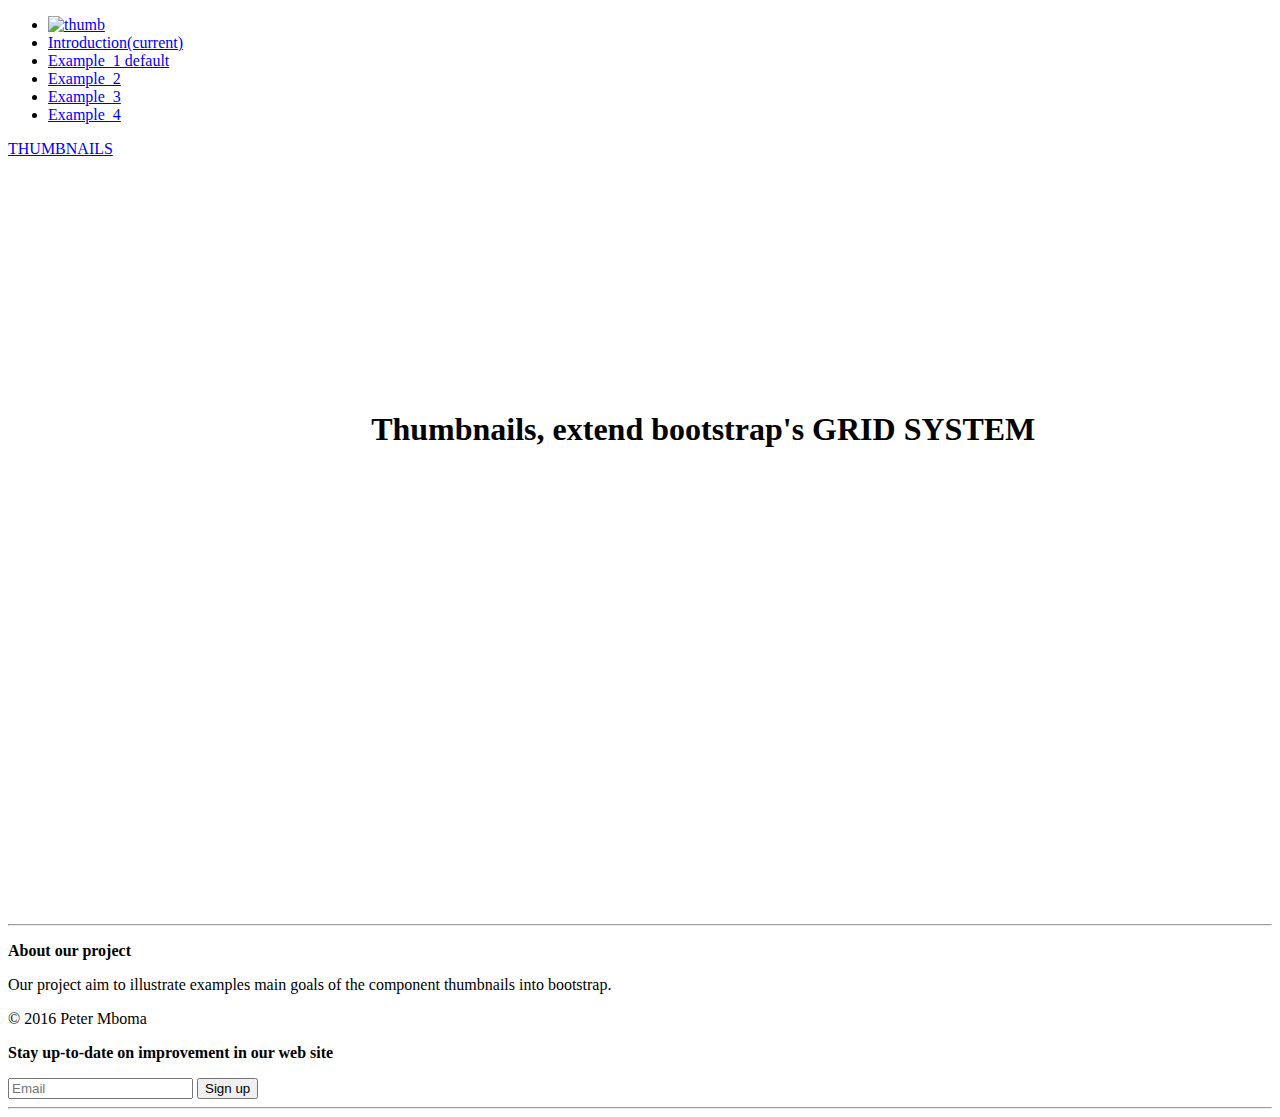
==== Example_1_default.html @ 9706b64f "Add 5 html files and a css file. Prepered them for future job (examples illustrating thumbnails goal" ====
<!DOCTYPE html>
<html lang="en">
  <head>
    <title>Thumbnail_documentation</title>
    <!-- Required meta tags always come first -->
    <meta charset="utf-8">
    <meta name="viewport" content="width=device-width, initial-scale=1, shrink-to-fit=no">
    <meta http-equiv="x-ua-compatible" content="ie=edge">
    <!--Bootstrap CSS -->
    <link rel="stylesheet" href="https://maxcdn.bootstrapcdn.com/bootstrap/4.0.0-alpha.2/css/bootstrap.min.css" integrity="sha384-y3tfxAZXuh4HwSYylfB+J125MxIs6mR5FOHamPBG064zB+AFeWH94NdvaCBm8qnd" crossorigin="anonymous">
    <link rel="stylesheet" type="text/css" href="style.css">
  </head>
  <body>
    <div class="wrap">
      <!--nav bar starts=========================================================  -->
      <nav class="navbar navbar-dark bg-success">
        <div class="container">

          <ul class="nav navbar-nav">
            <li class="nav-item">
              <a class="nav-link" href="#thumb"><img src="/home/mboma/site/lab/thumbnails/img_thum/thumbnails.png" alt="thumb"></a></li>
            <li class="nav-item">
            <a class="nav-link" href="#Definition">Introduction<span class="sr-only">(current)</span></a>
            </li>
            <li class="nav-item">
            <a class="nav-link" href="#Example 1">Example_1 default</a>
            </li>
            <li class="nav-item">
            <a class="nav-link" href="#Example 2">Example_2</a>
            </li>
            <li class="nav-item">
            <a class="nav-link" href="#Example 3">Example_3</a>
            </li>
            <li class="nav-item">
            <a class="nav-link" href="#Example_4">Example_4</a>
            </li>
          </ul>
           <a class="navbar-brand pull-sm-right m-r-0 hidden-xs-down" href="http:WWW//getbootstrap.com/components/#thumbnails">THUMBNAILS</a>
        </div>
      <!-- simplon.com just for example-->
      </nav>
     <!--End nav bar ========================================================-->
      <div class="container main">
        <h1>Thumbnails, extend bootstrap's GRID SYSTEM</h1>
      </div>
    </div>
   <footer>
     <hr>
     <div class="bg-info p-x-2">
       <!--  bg-info is the footer background color-->
       <div class="row p-y-2 text-muted">
         <div class="col-md-6 col-xl-5">
           <p><strong>About our project</strong></p>
           <p>Our project aim to illustrate examples main goals of the component thumbnails into bootstrap.</p>
           <p>&copy; 2016 Peter Mboma</p>
         </div>
        <div class="col-md-6 col-xl-5 col-xl-offset-2">
           <p><strong>Stay up-to-date on improvement in our web site</strong></p>
         <div class="input-group">
           <input type="text" class="form-control" placeholder="Email">
           <span class="input-group-btn">
           <button class="btn btn-primary" type="button">Sign up</button>
           </span>
         </div>
        </div>
       </div>
     <hr><!-- end of signup form -->
   </div>
   <!--end container===============================================================-->
 </footer>
   <!-- jQuery first,==============================================================-->
   <script src="https://ajax.googleapis.com/ajax/libs/jquery/2.1.4/jquery.min.js"></script>
   <!--   then Bootstrap JS. =======================================================-->
   <script src="https://maxcdn.bootstrapcdn.com/bootstrap/4.0.0-alpha.2/js/bootstrap.min.js" integrity="sha384-vZ2WRJMwsjRMW/8U7i6PWi6AlO1L79snBrmgiDpgIWJ82z8eA5lenwvxbMV1PAh7" crossorigin="anonymous"></script>
   </body>
   </html>
---- style.css ----
.main{
  width:70%;
  margin: 20%;
  text-align: center;
}
.container{
  background-image: url("/home/mboma/Downloads/thumbnails.png");
  background-repeat: no-repeat;
}
.container .goal{
font-weight: bold;
font-style: italic;
font-family: Helvetica, sans-serif;
border: 1px dotted tomato;
}

@media(min-width:769px){
.wrap{
  min-height:100vh;
}

}
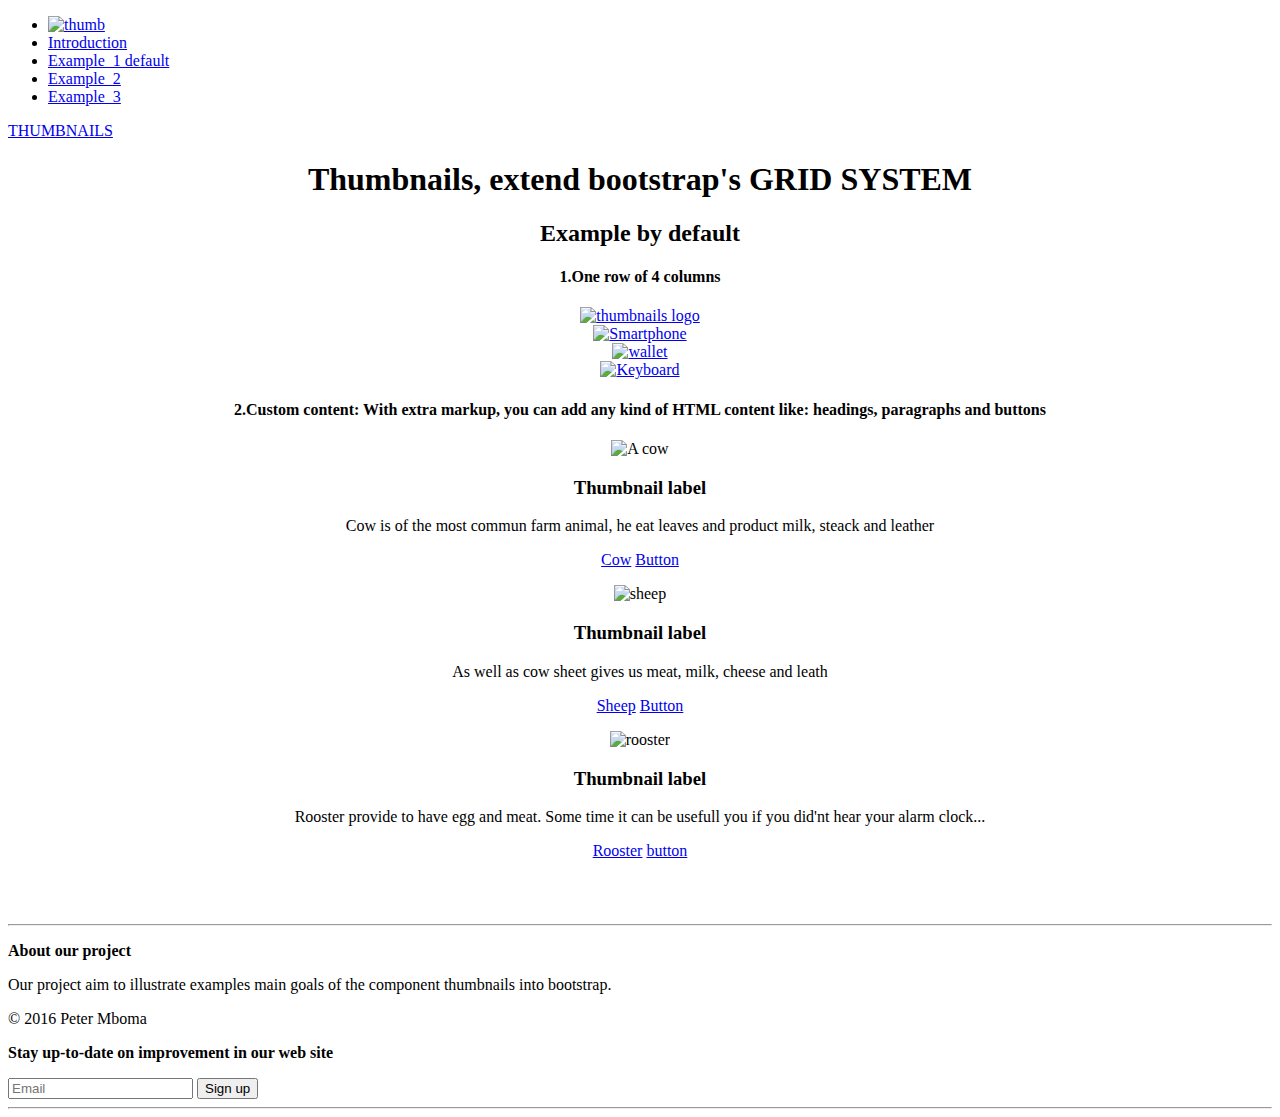
==== commit 0288a590: "Delete 2 html files create 1 new. and complete them with requiered illustration and appropriate styl" ====
--- a/Example_1_default.html
+++ b/Example_1_default.html
@@ -11,16 +11,16 @@
     <link rel="stylesheet" type="text/css" href="style.css">
   </head>
   <body>
+    <!--  wrap starts here========================================================-->
     <div class="wrap">
       <!--nav bar starts=========================================================  -->
       <nav class="navbar navbar-dark bg-success">
-        <div class="container">
 
           <ul class="nav navbar-nav">
             <li class="nav-item">
               <a class="nav-link" href="#thumb"><img src="/home/mboma/site/lab/thumbnails/img_thum/thumbnails.png" alt="thumb"></a></li>
             <li class="nav-item">
-            <a class="nav-link" href="#Definition">Introduction<span class="sr-only">(current)</span></a>
+            <a class="nav-link" href="#Definition">Introduction</a>
             </li>
             <li class="nav-item">
             <a class="nav-link" href="#Example 1">Example_1 default</a>
@@ -31,19 +31,72 @@
             <li class="nav-item">
             <a class="nav-link" href="#Example 3">Example_3</a>
             </li>
-            <li class="nav-item">
-            <a class="nav-link" href="#Example_4">Example_4</a>
-            </li>
           </ul>
            <a class="navbar-brand pull-sm-right m-r-0 hidden-xs-down" href="http:WWW//getbootstrap.com/components/#thumbnails">THUMBNAILS</a>
-        </div>
       <!-- simplon.com just for example-->
       </nav>
      <!--End nav bar ========================================================-->
       <div class="container main">
         <h1>Thumbnails, extend bootstrap's GRID SYSTEM</h1>
+
+        <h2>Example by default</h2>
+        <h4>1.One row of 4 columns</h4>
+        <div class="row">
+            <div class="col-xs-6 col-md-3">
+               <a href="/home/mboma/site/lab/thumbnails/" class="thumbnail">
+               <img src="/home/mboma/site/lab/thumbnails/img_thum/thumbnails.png" alt="thumbnails logo"></a>
+            </div>
+            <div class="col-xs-6 col-md-3">
+               <a href="/home/mboma/site/lab/image_google/" class="thumbnail">
+               <img src="/home/mboma/site/lab/image_google/smartphone.png" alt="Smartphone"></a>
+            </div>
+            <div class="col-xs-6 col-md-3">
+               <a href="/home/mboma/site/lab/image_google/" class="thumbnail">
+               <img src="/home/mboma/site/lab/image_google/message.png" alt="wallet"></a>
+            </div>
+            <div class="col-xs-6 col-md-3">
+               <a href="/home/mboma/site/lab/image_google/" class="thumbnail">
+               <img src="/home/mboma/site/lab/image_google/apply_google.png" alt="Keyboard"></a>
+            </div>
+            <h4>2.Custom content: With extra markup, you can add any kind of HTML content like: headings, paragraphs and buttons</h4>
+
+          </div>
+            <div class="row">
+              <div class="col-sm-6 col-md-4">
+                 <div class="thumbnail">
+                    <img src="/home/mboma/site/lab/thumbnails/img_thumb/cow.png" alt="A cow">
+                    <div class="caption">
+                       <h3>Thumbnail label</h3>
+                       <p>Cow is of the most commun farm animal, he eat leaves and product milk, steack and leather</p>
+                       <p><a href="http://www.ciwf.fr/animaux-de-ferme/vaches-laitieres/elevage-standard/" class="btn btn-primary" role="button">Cow</a> <a href="#" class="btn btn-default" role="button">Button</a></p>
+                    </div>
+                 </div>
+              </div>
+              <div class="col-sm-6 col-md-4">
+                 <div class="thumbnail">
+                    <img src="/home/mboma/site/lab/thumbnails/img_thumb/goat.png" alt="sheep">
+                    <div class="caption">
+                       <h3>Thumbnail label</h3>
+                       <p>As well as cow sheet gives us meat, milk, cheese and leath</p>
+                       <p><a href="http://www.cosmovisions.com/chevres.htm" class="btn btn-primary" role="button">Sheep</a> <a href="#" class="btn btn-default" role="button">Button</a></p>
+                    </div>
+                 </div>
+              </div>
+              <div class="col-sm-6 col-md-4">
+                 <div class="thumbnail">
+                    <img src="/home/mboma/site/lab/thumbnails/img_thumb/hen.png" alt="rooster">
+                    <div class="caption">
+                       <h3>Thumbnail label</h3>
+                       <p>Rooster provide to have egg and meat. Some time it can be usefull you if you did'nt hear your alarm clock...</p>
+                       <p><a href="http://www.encyclopedie-des-animaux.com/animaux/voir-fiche-animal/11/Le-Coq---La-poule.html" class="btn btn-primary" role="button">Rooster</a> <a href="#" class="btn btn-default" role="button">button</a></p>
+                    </div>
+                 </div>
+              </div>
+            </div>
       </div>
+
     </div>
+    <!--wrap end here===========================================================  -->
    <footer>
      <hr>
      <div class="bg-info p-x-2">
--- a/style.css
+++ b/style.css
@@ -1,7 +1,10 @@
 .main{
   width:70%;
-  margin: 20%;
+  margin: 0 auto;
   text-align: center;
+}
+.main li{
+  list-style: none;
 }
 .container{
   background-image: url("/home/mboma/Downloads/thumbnails.png");
@@ -13,6 +16,9 @@
 font-family: Helvetica, sans-serif;
 border: 1px dotted tomato;
 }
+.main img{
+  width: 15%;
+}
 
 @media(min-width:769px){
 .wrap{
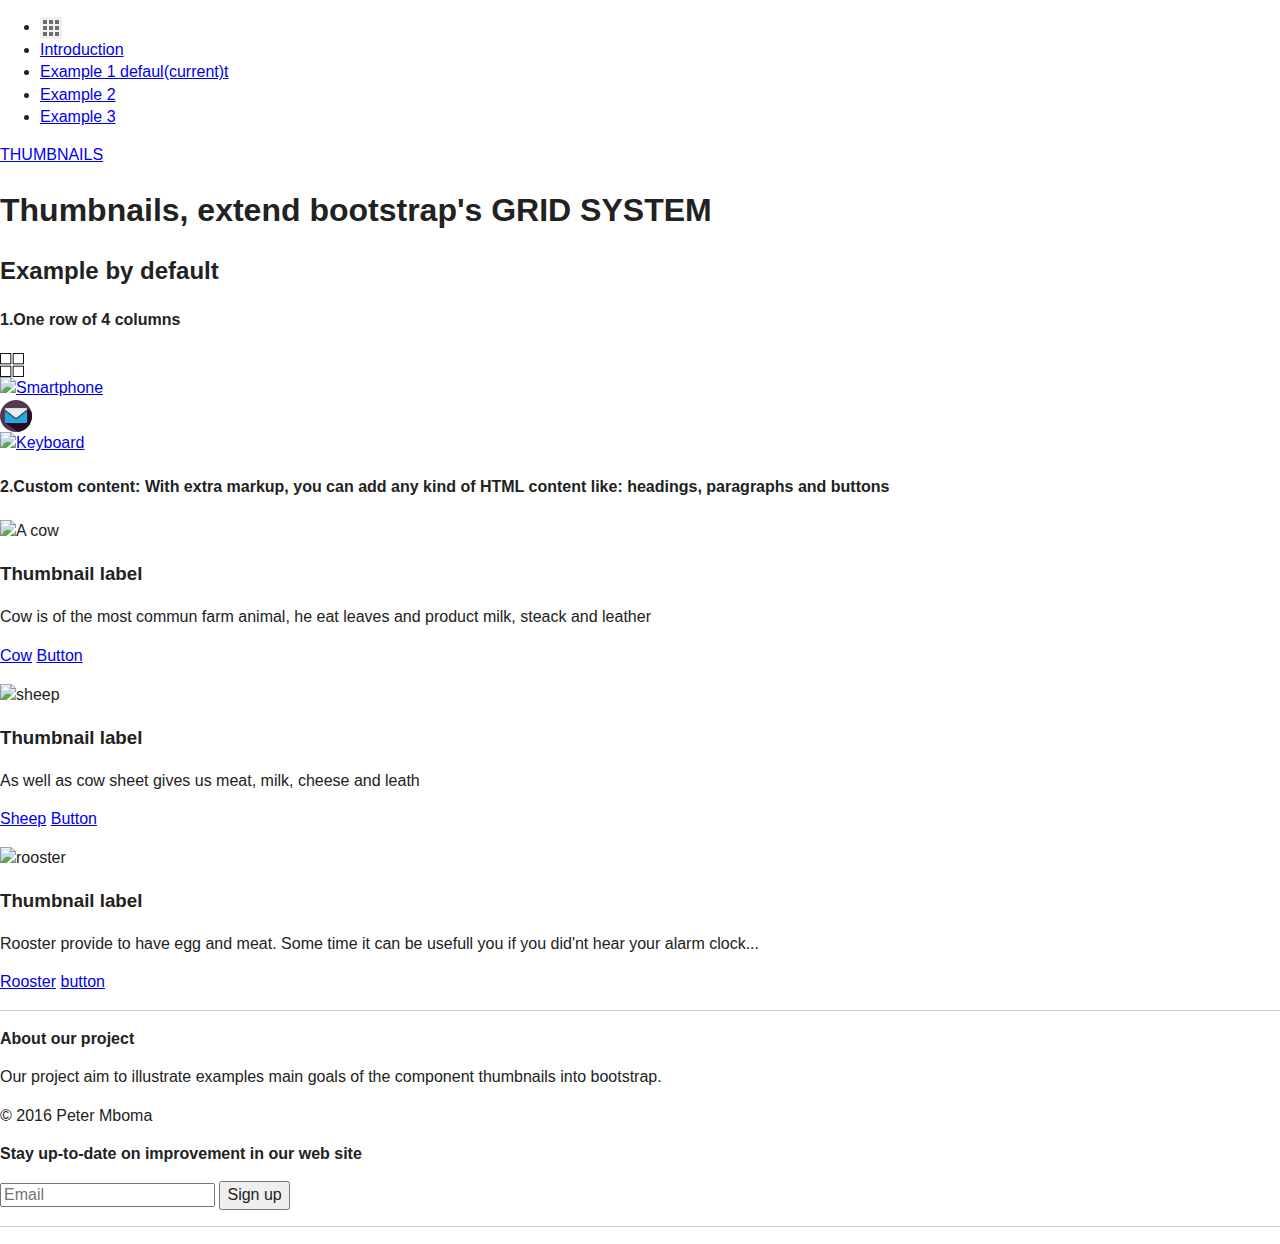
==== commit ff5fff7d: "Add images into img folderand fixe img into index and Example_1 files" ====
--- a/Example_1_default.html
+++ b/Example_1_default.html
@@ -1,40 +1,61 @@
 <!DOCTYPE html>
-<html lang="en">
-  <head>
-    <title>Thumbnail_documentation</title>
-    <!-- Required meta tags always come first -->
-    <meta charset="utf-8">
-    <meta name="viewport" content="width=device-width, initial-scale=1, shrink-to-fit=no">
-    <meta http-equiv="x-ua-compatible" content="ie=edge">
-    <!--Bootstrap CSS -->
-    <link rel="stylesheet" href="https://maxcdn.bootstrapcdn.com/bootstrap/4.0.0-alpha.2/css/bootstrap.min.css" integrity="sha384-y3tfxAZXuh4HwSYylfB+J125MxIs6mR5FOHamPBG064zB+AFeWH94NdvaCBm8qnd" crossorigin="anonymous">
-    <link rel="stylesheet" type="text/css" href="style.css">
-  </head>
-  <body>
-    <!--  wrap starts here========================================================-->
-    <div class="wrap">
-      <!--nav bar starts=========================================================  -->
-      <nav class="navbar navbar-dark bg-success">
+   <html class="no-js" lang="">
+       <head>
+           <meta charset="utf-8">
+           <meta http-equiv="x-ua-compatible" content="ie=edge">
+           <title>Thumbnail_documentation</title>
+           <meta name="description" content="">
+           <meta name="viewport" content="width=device-width, initial-scale=1">
 
-          <ul class="nav navbar-nav">
-            <li class="nav-item">
-              <a class="nav-link" href="#thumb"><img src="/home/mboma/site/lab/thumbnails/img_thum/thumbnails.png" alt="thumb"></a></li>
-            <li class="nav-item">
-            <a class="nav-link" href="#Definition">Introduction</a>
-            </li>
-            <li class="nav-item">
-            <a class="nav-link" href="#Example 1">Example_1 default</a>
-            </li>
-            <li class="nav-item">
-            <a class="nav-link" href="#Example 2">Example_2</a>
-            </li>
-            <li class="nav-item">
-            <a class="nav-link" href="#Example 3">Example_3</a>
-            </li>
-          </ul>
-           <a class="navbar-brand pull-sm-right m-r-0 hidden-xs-down" href="http:WWW//getbootstrap.com/components/#thumbnails">THUMBNAILS</a>
-      <!-- simplon.com just for example-->
-      </nav>
+           <link rel="apple-touch-icon" href="apple-touch-icon.png">
+           <!-- Place favicon.ico in the root directory -->
+
+           <link rel="stylesheet" href="css/normalize.css">
+           <link rel="stylesheet" href="css/main.css">
+           <script src="js/vendor/modernizr-2.8.3.min.js"></script>
+           <!-- from my original index. html===================================
+           ====-->
+           <meta name="viewport" content="width=device-width, initial-scale=1, shrink-to-fit=no">
+           <meta http-equiv="x-ua-compatible" content="ie=edge">
+           <!--Bootstrap CSS -->
+           <link rel="stylesheet" href="https://maxcdn.bootstrapcdn.com/bootstrap/4.0.0-alpha.2/css/bootstrap.min.css" integrity="sha384-y3tfxAZXuh4HwSYylfB+J125MxIs6mR5FOHamPBG064zB+AFeWH94NdvaCBm8qnd" crossorigin="anonymous">
+           <link rel="stylesheet" type="text/css" href="/home/mboma/site/lab/thumbnails/css/style.css">
+           <!--  end of the head portion of my original html==================
+           =====================================================================-->
+       </head>
+       <body>
+           <!--[if lt IE 8]>
+               <p class="browserupgrade">You are using an <strong>outdated</strong> browser. Please <a href="http://browsehappy.com/">upgrade your browser</a> to improve your experience.</p>
+           <![endif]-->
+
+           <!-- Add your site or application content here -->
+
+   <!--  my original index.html=======================================
+   =============================================================================-->
+
+   <div class="wrap">
+     <!--nav bar starts=========================================================  -->
+     <nav class="navbar navbar-dark bg-success">
+         <ul class="nav navbar-nav">
+           <li class="nav-item">
+             <a class="nav-link" href="/home/mboma/site/lab/thumbnails/img"><img src="/img/apply_google.png" alt="thumb"></a></li>
+           <li class="nav-item">
+             <a class="nav-link" href="index.html">Introduction</a>
+           </li>
+           <li class="nav-item">
+             <a class="nav-link" href="Example_1_default.html">Example 1 defaul<span class="sr-only">(current)</span>t</a>
+           </li>
+           <li class="nav-item">
+             <a class="nav-link" href="Example_2.html">Example 2</a>
+           </li>
+           <li class="nav-item">
+             <a class="nav-link" href="Example_3.html">Example 3</a>
+           </li>
+         </ul>
+             <a class="navbar-brand pull-sm-right m-r-0 hidden-xs-down" href="http:WWW//getbootstrap.com/components/#thumbnails">THUMBNAILS</a>
+
+     <!-- simplon.com just for example-->
+     </nav>
      <!--End nav bar ========================================================-->
       <div class="container main">
         <h1>Thumbnails, extend bootstrap's GRID SYSTEM</h1>
@@ -44,19 +65,19 @@
         <div class="row">
             <div class="col-xs-6 col-md-3">
                <a href="/home/mboma/site/lab/thumbnails/" class="thumbnail">
-               <img src="/home/mboma/site/lab/thumbnails/img_thum/thumbnails.png" alt="thumbnails logo"></a>
+               <img src="/img/thumbnails.png" alt="thumbnails logo"></a>
             </div>
             <div class="col-xs-6 col-md-3">
-               <a href="/home/mboma/site/lab/image_google/" class="thumbnail">
-               <img src="/home/mboma/site/lab/image_google/smartphone.png" alt="Smartphone"></a>
+               <a href="/home/mboma/site/lab/thumbnails/img/" class="thumbnail">
+               <img src="smartphone.png" alt="Smartphone"></a>
             </div>
             <div class="col-xs-6 col-md-3">
-               <a href="/home/mboma/site/lab/image_google/" class="thumbnail">
-               <img src="/home/mboma/site/lab/image_google/message.png" alt="wallet"></a>
+               <a href="/home/mboma/site/lab/thumbnails/img/" class="thumbnail">
+               <img src="/img/message.png" alt="wallet"></a>
             </div>
             <div class="col-xs-6 col-md-3">
-               <a href="/home/mboma/site/lab/image_google/" class="thumbnail">
-               <img src="/home/mboma/site/lab/image_google/apply_google.png" alt="Keyboard"></a>
+               <a href="/home/mboma/site/lab/thumbnails/img" class="thumbnail">
+               <img src="/img/apply_google.pngg" alt="Keyboard"></a>
             </div>
             <h4>2.Custom content: With extra markup, you can add any kind of HTML content like: headings, paragraphs and buttons</h4>
 
@@ -64,7 +85,7 @@
             <div class="row">
               <div class="col-sm-6 col-md-4">
                  <div class="thumbnail">
-                    <img src="/home/mboma/site/lab/thumbnails/img_thumb/cow.png" alt="A cow">
+                    <img src="/home/mboma/site/lab/thumbnails/img/cow.png" alt="A cow">
                     <div class="caption">
                        <h3>Thumbnail label</h3>
                        <p>Cow is of the most commun farm animal, he eat leaves and product milk, steack and leather</p>
@@ -74,7 +95,7 @@
               </div>
               <div class="col-sm-6 col-md-4">
                  <div class="thumbnail">
-                    <img src="/home/mboma/site/lab/thumbnails/img_thumb/goat.png" alt="sheep">
+                    <img src="/home/mboma/site/lab/thumbnails/img/goat.png" alt="sheep">
                     <div class="caption">
                        <h3>Thumbnail label</h3>
                        <p>As well as cow sheet gives us meat, milk, cheese and leath</p>
@@ -84,7 +105,7 @@
               </div>
               <div class="col-sm-6 col-md-4">
                  <div class="thumbnail">
-                    <img src="/home/mboma/site/lab/thumbnails/img_thumb/hen.png" alt="rooster">
+                    <img src="/home/mboma/site/lab/thumbnails/img/hen.png" alt="rooster">
                     <div class="caption">
                        <h3>Thumbnail label</h3>
                        <p>Rooster provide to have egg and meat. Some time it can be usefull you if you did'nt hear your alarm clock...</p>
@@ -94,36 +115,66 @@
               </div>
             </div>
       </div>
+    <!--End nav bar ========================================================-->
 
-    </div>
-    <!--wrap end here===========================================================  -->
+     </div>
+   </div>
    <footer>
-     <hr>
-     <div class="bg-info p-x-2">
-       <!--  bg-info is the footer background color-->
-       <div class="row p-y-2 text-muted">
-         <div class="col-md-6 col-xl-5">
-           <p><strong>About our project</strong></p>
-           <p>Our project aim to illustrate examples main goals of the component thumbnails into bootstrap.</p>
-           <p>&copy; 2016 Peter Mboma</p>
-         </div>
-        <div class="col-md-6 col-xl-5 col-xl-offset-2">
-           <p><strong>Stay up-to-date on improvement in our web site</strong></p>
-         <div class="input-group">
-           <input type="text" class="form-control" placeholder="Email">
-           <span class="input-group-btn">
-           <button class="btn btn-primary" type="button">Sign up</button>
-           </span>
-         </div>
+    <hr>
+    <div class="bg-info p-x-2">
+      <!--  bg-info is the footer background color-->
+      <div class="row p-y-2 text-muted">
+        <div class="col-md-6 col-xl-5">
+          <p><strong>About our project</strong></p>
+          <p>Our project aim to illustrate examples main goals of the component thumbnails into bootstrap.</p>
+          <p>&copy; 2016 Peter Mboma</p>
+        </div>
+       <div class="col-md-6 col-xl-5 col-xl-offset-2">
+          <p><strong>Stay up-to-date on improvement in our web site</strong></p>
+        <div class="input-group">
+          <input type="text" class="form-control" placeholder="Email">
+          <span class="input-group-btn">
+          <button class="btn btn-primary" type="button">Sign up</button>
+          </span>
         </div>
        </div>
-     <hr><!-- end of signup form -->
+      </div>
+    <hr><!-- end of signup form -->
    </div>
-   <!--end container===============================================================-->
- </footer>
-   <!-- jQuery first,==============================================================-->
-   <script src="https://ajax.googleapis.com/ajax/libs/jquery/2.1.4/jquery.min.js"></script>
-   <!--   then Bootstrap JS. =======================================================-->
-   <script src="https://maxcdn.bootstrapcdn.com/bootstrap/4.0.0-alpha.2/js/bootstrap.min.js" integrity="sha384-vZ2WRJMwsjRMW/8U7i6PWi6AlO1L79snBrmgiDpgIWJ82z8eA5lenwvxbMV1PAh7" crossorigin="anonymous"></script>
-   </body>
+
+           <!--End of my original index.html===========================
+           ======================================================================  -->
+
+
+
+           <!--  from my origial html file=======================================
+           =====================================================================-->
+         </footer>
+           <!-- jQuery first,==============================================================-->
+           <script src="https://ajax.googleapis.com/ajax/libs/jquery/2.1.4/jquery.min.js"></script>
+           <!--   then Bootstrap JS. =======================================================-->
+           <script src="https://maxcdn.bootstrapcdn.com/bootstrap/4.0.0-alpha.2/js/bootstrap.min.js" integrity="sha384-vZ2WRJMwsjRMW/8U7i6PWi6AlO1L79snBrmgiDpgIWJ82z8eA5lenwvxbMV1PAh7" crossorigin="anonymous"></script>
+
+
+
+
+           <!--  End of my original html body===================================
+           ======================================================================-->
+
+
+           <script src="https://code.jquery.com/jquery-1.12.0.min.js"></script>
+           <script>window.jQuery || document.write('<script src="js/vendor/jquery-1.12.0.min.js"><\/script>')</script>
+           <script src="js/plugins.js"></script>
+           <script src="js/main.js"></script>
+
+           <!-- Google Analytics: change UA-XXXXX-X to be your site's ID. -->
+           <script>
+               (function(b,o,i,l,e,r){b.GoogleAnalyticsObject=l;b[l]||(b[l]=
+               function(){(b[l].q=b[l].q||[]).push(arguments)});b[l].l=+new Date;
+               e=o.createElement(i);r=o.getElementsByTagName(i)[0];
+               e.src='https://www.google-analytics.com/analytics.js';
+               r.parentNode.insertBefore(e,r)}(window,document,'script','ga'));
+               ga('create','UA-XXXXX-X','auto');ga('send','pageview');
+           </script>
+       </body>
    </html>
--- a/css/main.css
+++ b/css/main.css
@@ -0,0 +1,282 @@
+/*! HTML5 Boilerplate v5.3.0 | MIT License | https://html5boilerplate.com/ */
+
+/*
+ * What follows is the result of much research on cross-browser styling.
+ * Credit left inline and big thanks to Nicolas Gallagher, Jonathan Neal,
+ * Kroc Camen, and the H5BP dev community and team.
+ */
+
+/* ==========================================================================
+   Base styles: opinionated defaults
+   ========================================================================== */
+
+html {
+    color: #222;
+    font-size: 1em;
+    line-height: 1.4;
+}
+
+/*
+ * Remove text-shadow in selection highlight:
+ * https://twitter.com/miketaylr/status/12228805301
+ *
+ * These selection rule sets have to be separate.
+ * Customize the background color to match your design.
+ */
+
+::-moz-selection {
+    background: #b3d4fc;
+    text-shadow: none;
+}
+
+::selection {
+    background: #b3d4fc;
+    text-shadow: none;
+}
+
+/*
+ * A better looking default horizontal rule
+ */
+
+hr {
+    display: block;
+    height: 1px;
+    border: 0;
+    border-top: 1px solid #ccc;
+    margin: 1em 0;
+    padding: 0;
+}
+
+/*
+ * Remove the gap between audio, canvas, iframes,
+ * images, videos and the bottom of their containers:
+ * https://github.com/h5bp/html5-boilerplate/issues/440
+ */
+
+audio,
+canvas,
+iframe,
+img,
+svg,
+video {
+    vertical-align: middle;
+}
+
+/*
+ * Remove default fieldset styles.
+ */
+
+fieldset {
+    border: 0;
+    margin: 0;
+    padding: 0;
+}
+
+/*
+ * Allow only vertical resizing of textareas.
+ */
+
+textarea {
+    resize: vertical;
+}
+
+/* ==========================================================================
+   Browser Upgrade Prompt
+   ========================================================================== */
+
+.browserupgrade {
+    margin: 0.2em 0;
+    background: #ccc;
+    color: #000;
+    padding: 0.2em 0;
+}
+
+/* ==========================================================================
+   Author's custom styles
+   ========================================================================== */
+
+
+
+
+
+
+
+
+
+
+
+
+
+
+
+
+
+/* ==========================================================================
+   Helper classes
+   ========================================================================== */
+
+/*
+ * Hide visually and from screen readers
+ */
+
+.hidden {
+    display: none !important;
+}
+
+/*
+ * Hide only visually, but have it available for screen readers:
+ * http://snook.ca/archives/html_and_css/hiding-content-for-accessibility
+ */
+
+.visuallyhidden {
+    border: 0;
+    clip: rect(0 0 0 0);
+    height: 1px;
+    margin: -1px;
+    overflow: hidden;
+    padding: 0;
+    position: absolute;
+    width: 1px;
+}
+
+/*
+ * Extends the .visuallyhidden class to allow the element
+ * to be focusable when navigated to via the keyboard:
+ * https://www.drupal.org/node/897638
+ */
+
+.visuallyhidden.focusable:active,
+.visuallyhidden.focusable:focus {
+    clip: auto;
+    height: auto;
+    margin: 0;
+    overflow: visible;
+    position: static;
+    width: auto;
+}
+
+/*
+ * Hide visually and from screen readers, but maintain layout
+ */
+
+.invisible {
+    visibility: hidden;
+}
+
+/*
+ * Clearfix: contain floats
+ *
+ * For modern browsers
+ * 1. The space content is one way to avoid an Opera bug when the
+ *    `contenteditable` attribute is included anywhere else in the document.
+ *    Otherwise it causes space to appear at the top and bottom of elements
+ *    that receive the `clearfix` class.
+ * 2. The use of `table` rather than `block` is only necessary if using
+ *    `:before` to contain the top-margins of child elements.
+ */
+
+.clearfix:before,
+.clearfix:after {
+    content: " "; /* 1 */
+    display: table; /* 2 */
+}
+
+.clearfix:after {
+    clear: both;
+}
+
+/* ==========================================================================
+   EXAMPLE Media Queries for Responsive Design.
+   These examples override the primary ('mobile first') styles.
+   Modify as content requires.
+   ========================================================================== */
+
+@media only screen and (min-width: 35em) {
+    /* Style adjustments for viewports that meet the condition */
+}
+
+@media print,
+       (-webkit-min-device-pixel-ratio: 1.25),
+       (min-resolution: 1.25dppx),
+       (min-resolution: 120dpi) {
+    /* Style adjustments for high resolution devices */
+}
+
+/* ==========================================================================
+   Print styles.
+   Inlined to avoid the additional HTTP request:
+   http://www.phpied.com/delay-loading-your-print-css/
+   ========================================================================== */
+
+@media print {
+    *,
+    *:before,
+    *:after,
+    *:first-letter,
+    *:first-line {
+        background: transparent !important;
+        color: #000 !important; /* Black prints faster:
+                                   http://www.sanbeiji.com/archives/953 */
+        box-shadow: none !important;
+        text-shadow: none !important;
+    }
+
+    a,
+    a:visited {
+        text-decoration: underline;
+    }
+
+    a[href]:after {
+        content: " (" attr(href) ")";
+    }
+
+    abbr[title]:after {
+        content: " (" attr(title) ")";
+    }
+
+    /*
+     * Don't show links that are fragment identifiers,
+     * or use the `javascript:` pseudo protocol
+     */
+
+    a[href^="#"]:after,
+    a[href^="javascript:"]:after {
+        content: "";
+    }
+
+    pre,
+    blockquote {
+        border: 1px solid #999;
+        page-break-inside: avoid;
+    }
+
+    /*
+     * Printing Tables:
+     * http://css-discuss.incutio.com/wiki/Printing_Tables
+     */
+
+    thead {
+        display: table-header-group;
+    }
+
+    tr,
+    img {
+        page-break-inside: avoid;
+    }
+
+    img {
+        max-width: 100% !important;
+    }
+
+    p,
+    h2,
+    h3 {
+        orphans: 3;
+        widows: 3;
+    }
+
+    h2,
+    h3 {
+        page-break-after: avoid;
+    }
+}
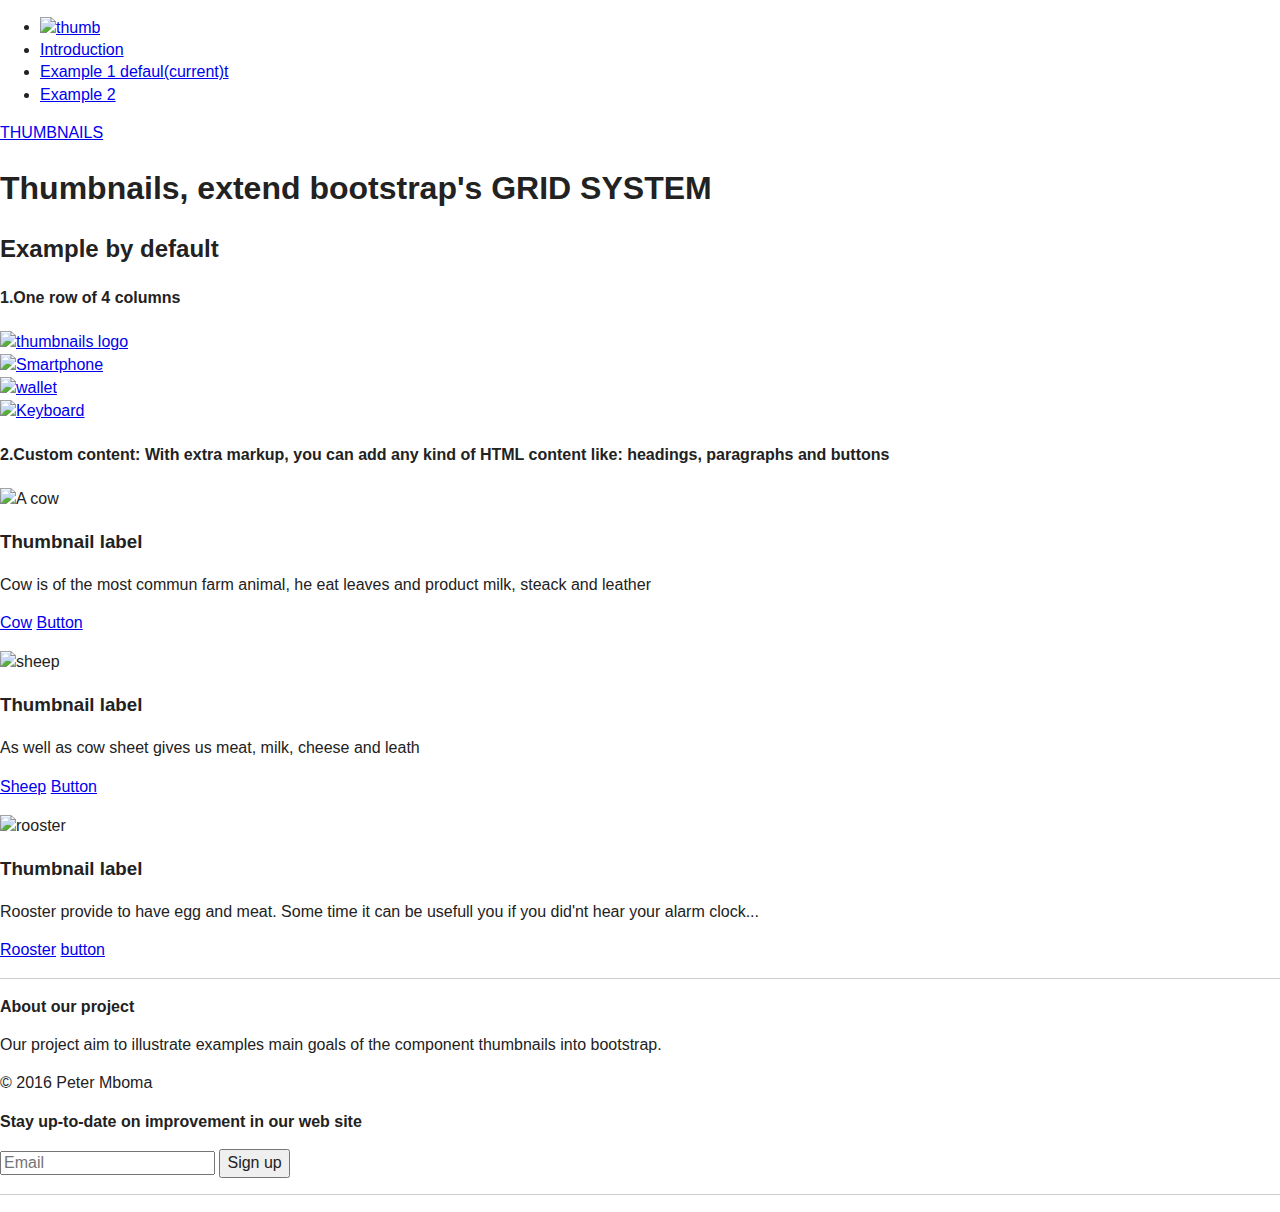
==== commit aed387c6: "Delete example 3 file, fixe example 2 file into boiler file" ====
--- a/Example_1_default.html
+++ b/Example_1_default.html
@@ -1,29 +1,27 @@
 <!DOCTYPE html>
    <html class="no-js" lang="">
-       <head>
-           <meta charset="utf-8">
-           <meta http-equiv="x-ua-compatible" content="ie=edge">
-           <title>Thumbnail_documentation</title>
-           <meta name="description" content="">
-           <meta name="viewport" content="width=device-width, initial-scale=1">
-
-           <link rel="apple-touch-icon" href="apple-touch-icon.png">
+    <head>
+      <meta charset="utf-8">
+      <meta http-equiv="x-ua-compatible" content="ie=edge">
+        <title>Thumbnail_documentation</title>
+      <meta name="description" content="">
+      <meta name="viewport" content="width=device-width, initial-scale=1">
+      <link rel="apple-touch-icon" href="apple-touch-icon.png">
            <!-- Place favicon.ico in the root directory -->
-
-           <link rel="stylesheet" href="css/normalize.css">
-           <link rel="stylesheet" href="css/main.css">
-           <script src="js/vendor/modernizr-2.8.3.min.js"></script>
+      <link rel="stylesheet" href="css/normalize.css">
+      <link rel="stylesheet" href="css/main.css">
+      <script src="js/vendor/modernizr-2.8.3.min.js"></script>
            <!-- from my original index. html===================================
            ====-->
-           <meta name="viewport" content="width=device-width, initial-scale=1, shrink-to-fit=no">
-           <meta http-equiv="x-ua-compatible" content="ie=edge">
+      <meta name="viewport" content="width=device-width, initial-scale=1, shrink-to-fit=no">
+      <meta http-equiv="x-ua-compatible" content="ie=edge">
            <!--Bootstrap CSS -->
-           <link rel="stylesheet" href="https://maxcdn.bootstrapcdn.com/bootstrap/4.0.0-alpha.2/css/bootstrap.min.css" integrity="sha384-y3tfxAZXuh4HwSYylfB+J125MxIs6mR5FOHamPBG064zB+AFeWH94NdvaCBm8qnd" crossorigin="anonymous">
-           <link rel="stylesheet" type="text/css" href="/home/mboma/site/lab/thumbnails/css/style.css">
+      <link rel="stylesheet" href="https://maxcdn.bootstrapcdn.com/bootstrap/4.0.0-alpha.2/css/bootstrap.min.css" integrity="sha384-y3tfxAZXuh4HwSYylfB+J125MxIs6mR5FOHamPBG064zB+AFeWH94NdvaCBm8qnd" crossorigin="anonymous">
+      <link rel="stylesheet" type="text/css" href="/home/mboma/site/lab/thumbnails/css/style.css">
            <!--  end of the head portion of my original html==================
            =====================================================================-->
-       </head>
-       <body>
+  </head>
+  <body>
            <!--[if lt IE 8]>
                <p class="browserupgrade">You are using an <strong>outdated</strong> browser. Please <a href="http://browsehappy.com/">upgrade your browser</a> to improve your experience.</p>
            <![endif]-->
@@ -38,7 +36,7 @@
      <nav class="navbar navbar-dark bg-success">
          <ul class="nav navbar-nav">
            <li class="nav-item">
-             <a class="nav-link" href="/home/mboma/site/lab/thumbnails/img"><img src="/img/apply_google.png" alt="thumb"></a></li>
+             <a class="nav-link" href="/home/mboma/site/lab/thumbnails/img/apply_google.png"><img src="/home/mboma/site/lab/thumbnails/img/apply_google.png" alt="thumb"></a></li>
            <li class="nav-item">
              <a class="nav-link" href="index.html">Introduction</a>
            </li>
@@ -47,9 +45,6 @@
            </li>
            <li class="nav-item">
              <a class="nav-link" href="Example_2.html">Example 2</a>
-           </li>
-           <li class="nav-item">
-             <a class="nav-link" href="Example_3.html">Example 3</a>
            </li>
          </ul>
              <a class="navbar-brand pull-sm-right m-r-0 hidden-xs-down" href="http:WWW//getbootstrap.com/components/#thumbnails">THUMBNAILS</a>
@@ -64,20 +59,20 @@
         <h4>1.One row of 4 columns</h4>
         <div class="row">
             <div class="col-xs-6 col-md-3">
-               <a href="/home/mboma/site/lab/thumbnails/" class="thumbnail">
-               <img src="/img/thumbnails.png" alt="thumbnails logo"></a>
+               <a href="/home/mboma/site/lab/thumbnails/img/apply_google.png" class="thumbnail">
+               <img src="/home/mboma/site/lab/thumbnails/img/apply_google.png" alt="thumbnails logo"></a>
             </div>
             <div class="col-xs-6 col-md-3">
-               <a href="/home/mboma/site/lab/thumbnails/img/" class="thumbnail">
-               <img src="smartphone.png" alt="Smartphone"></a>
+               <a href="/home/mboma/site/lab/thumbnails/img/smartphone.png" class="thumbnail">
+               <img src="/home/mboma/site/lab/thumbnails/img/smartphone.png" alt="Smartphone"></a>
             </div>
             <div class="col-xs-6 col-md-3">
-               <a href="/home/mboma/site/lab/thumbnails/img/" class="thumbnail">
-               <img src="/img/message.png" alt="wallet"></a>
+               <a href="/home/mboma/site/lab/thumbnails/img/message.png" class="thumbnail">
+               <img src="/home/mboma/site/lab/thumbnails/img/message.png" alt="wallet"></a>
             </div>
             <div class="col-xs-6 col-md-3">
-               <a href="/home/mboma/site/lab/thumbnails/img" class="thumbnail">
-               <img src="/img/apply_google.pngg" alt="Keyboard"></a>
+               <a href="/home/mboma/site/lab/thumbnails/img/apply_google.png" class="thumbnail">
+               <img src="/home/mboma/site/lab/thumbnails/img/apply_google.png" alt="Keyboard"></a>
             </div>
             <h4>2.Custom content: With extra markup, you can add any kind of HTML content like: headings, paragraphs and buttons</h4>
 
